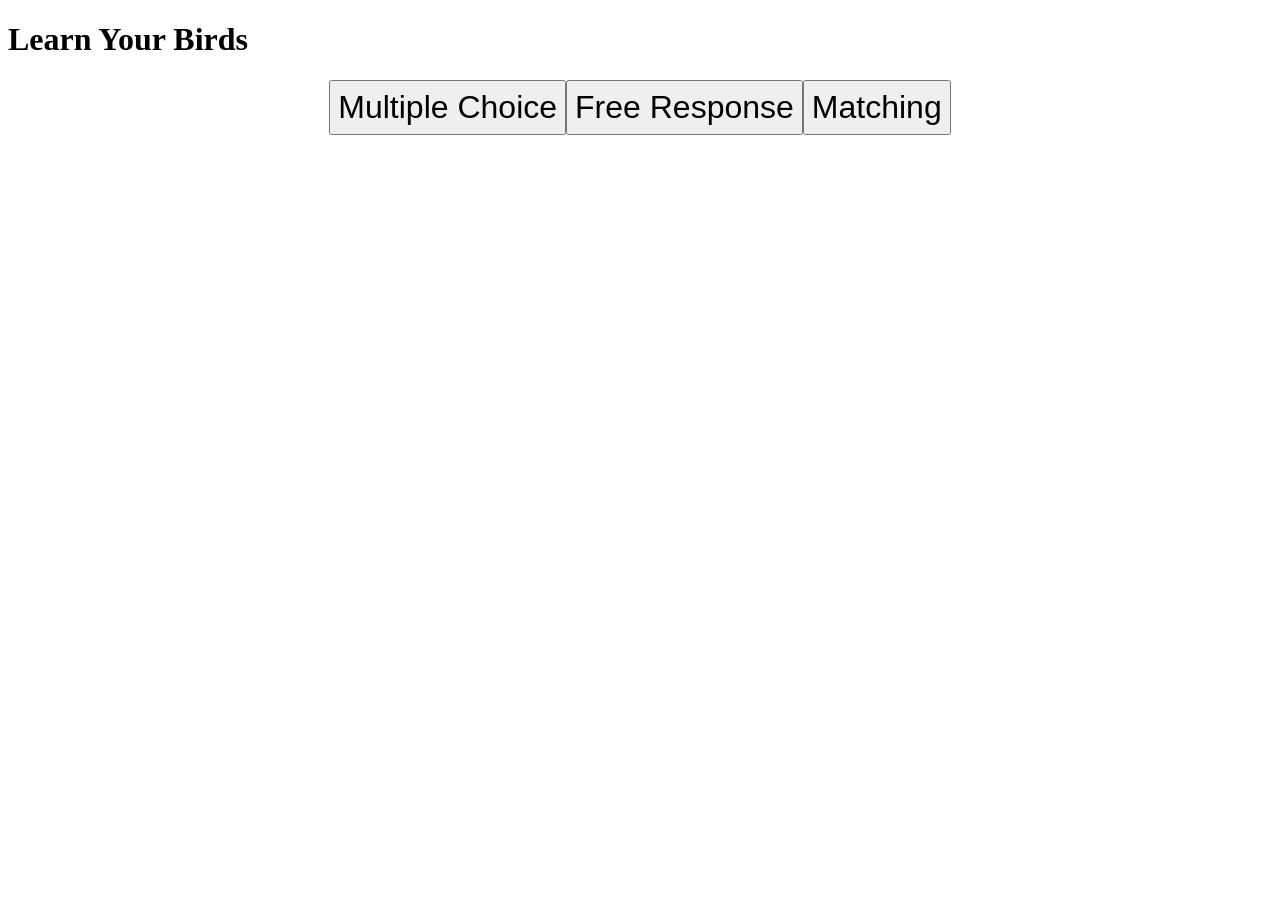
==== learn_your_birds/index.html @ 9ab4f85c "get list of selected spp to begin quiz" ====
<!DOCTYPE html>

<head>
	<script src="functions.js"></script>
	<link rel="stylesheet" href="lyb_style.css"></style>
</head>

<body>
	<h1>Learn Your Birds</h1>
	
	<!-- Intro page --> 
	<div class="center_flex">
	<button class="open_page" onclick=multiple_choice()>Multiple Choice</button><br>
	<button class="open_page">Free Response</button><Br>
	<button class="open_page">Matching</button><Br>
	<button id="back_to_mm" onclick=main_menu() class='mc_settings'>Back to Main Menu</button></div>
	
	<!-- MULTIPLE CHOICE -->
	<div class="mc_settings" id="species_checkboxes">
	
	</div>
	
	<div class="center_flex">
	<button class="mc_settings" onclick=mc_quiz()>Begin</button>
	</div>
	
</body>
</html>
---- learn_your_birds/lyb_style.css ----
.mc_settings {
	font-size: 200%;
	display: none
}

.open_page{font-size: 200%; padding: 7px}

.center_flex{display: flex; align-items:center; justify-content:center}

#species_checkboxes {
	display: none;
}

label {
	user-select: none
}

#back_to_mm {display:none}
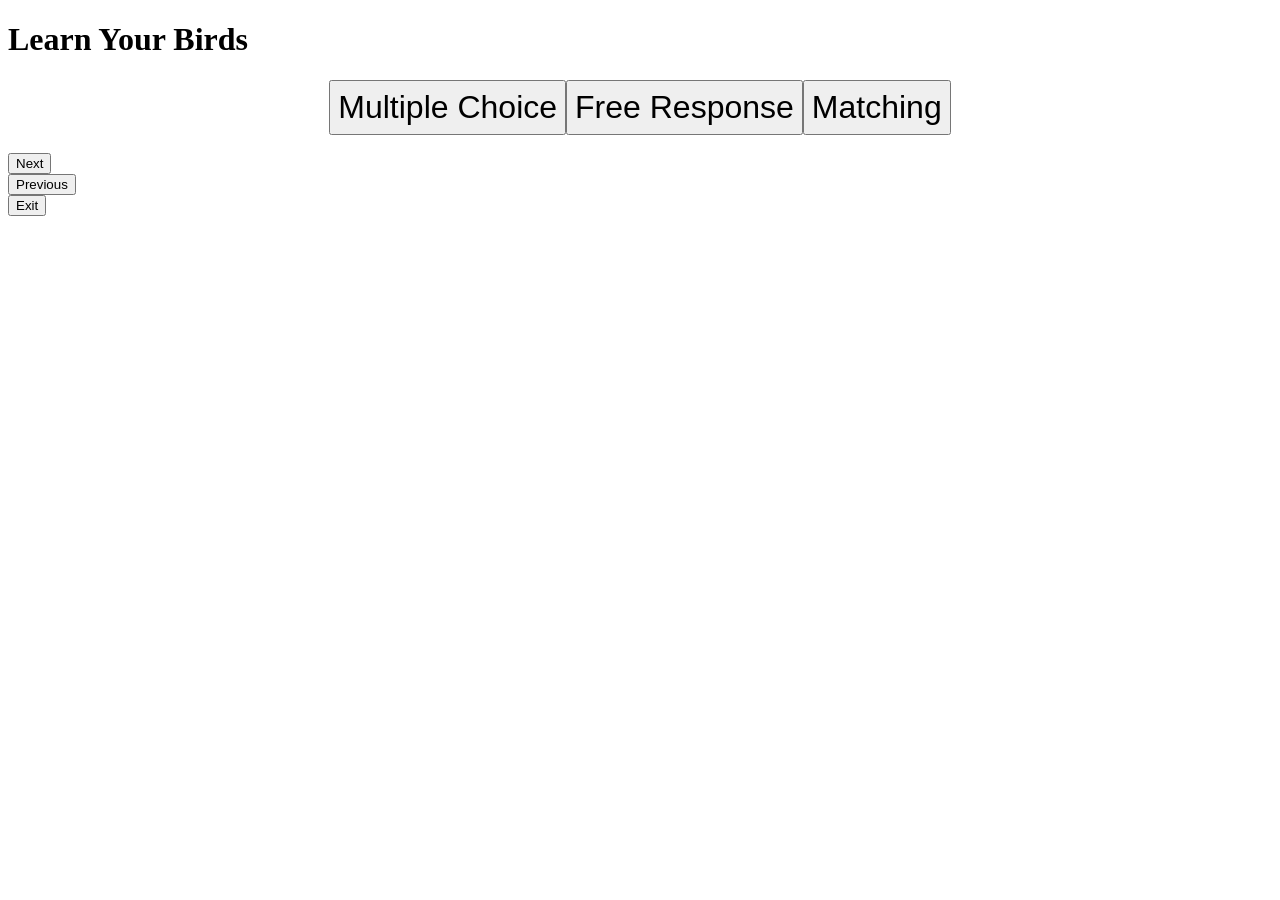
==== commit b02708a5: "updates to functions" ====
--- a/learn_your_birds/index.html
+++ b/learn_your_birds/index.html
@@ -24,5 +24,18 @@
 	<button class="mc_settings" onclick=mc_quiz()>Begin</button>
 	</div>
 	
+	<!-- Multiple choice quiz page -->
+	<div id="mc_quiz_div">
+		
+	</div>
+	<div id="mc_quiz_permanent">
+		<br>
+		<button onclick=next_page_mc()>Next</button>
+		<br>
+		<button onclick=previous_page_mc()>Previous</button>
+		<br>
+		<button onclick=main_menu()>Exit</button>
+	</div>
+	
 </body>
 </html>
--- a/learn_your_birds/lyb_style.css
+++ b/learn_your_birds/lyb_style.css
@@ -6,6 +6,96 @@
 .open_page{font-size: 200%; padding: 7px}
 
 .center_flex{display: flex; align-items:center; justify-content:center}
+
+.mc_img_class {max-height:800px}
+
+
+/* .sp_cbox_label { */
+  /* display: block; */
+  /* position: relative; */
+  /* padding-left: 35px; */
+  /* margin-bottom: 12px; */
+  /* cursor: pointer; */
+  /* font-size: 22px; */
+  /* -webkit-user-select: none; */
+  /* -moz-user-select: none; */
+  /* -ms-user-select: none; */
+  /* user-select: none; */
+/* } */
+
+/* .sp_cbox { */
+	/* position: absolute; */
+	/* opacity: 0; */
+	/* cursor: pointer; */
+	/* height: 0; */
+	/* width: 0 */
+/* } */
+
+/* input method */
+/* input[type="checkbox"] { */
+  /* Add if not using autoprefixer */
+  /* -webkit-appearance: none; */
+  /* appearance: none; */
+  /* For iOS < 15 to remove gradient background */
+  /* background-color: #fff; */
+  /* Not removed via appearance */
+  /* margin: 0; */
+  /* font: inherit; */
+  /* color: currentColor; */
+  /* width: 1.15em; */
+  /* height: 1.15em; */
+  /* border: 0.15em solid currentColor; */
+  /* border-radius: 0.15em; */
+  /* transform: translateY(-0.075em); */
+/* } */
+
+
+
+/* create new checkbox */
+/* .sp_cbox_span { */
+	/* position: absolute; */
+    /* top: 0; */
+    /* left: 0; */
+    /* height: 25px; */
+    /* width: 25px; */
+    /* background-color: #eee; */
+/* } */
+
+/* On mouse-over, add a grey background color */
+/* .sp_cbox_label:hover input ~ .sp_cbox_span { */
+  /* background-color: #ccc; */
+/* } */
+
+/* When the checkbox is checked, add a blue background */
+/* .sp_cbox_label input:checked ~ .sp_cbox_span { */
+  /* background-color: #2196F3; */
+/* } */
+
+/* Create the checkmark/indicator (hidden when not checked) */
+/* .sp_cbox_span:after { */
+  /* content: ""; */
+  /* position: absolute; */
+  /* display: none; */
+/* } */
+
+/* Show the checkmark when checked */
+/* .sp_cbox_label input:checked ~ .sp_cbox_span:after { */
+  /* display: block; */
+/* } */
+
+/* Style the checkmark/indicator */
+/* .sp_cbox_label .sp_cbox_span:after { */
+  /* left: 9px; */
+  /* top: 5px; */
+  /* width: 5px; */
+  /* height: 10px; */
+  /* border: solid white; */
+  /* border-width: 0 3px 3px 0; */
+  /* -webkit-transform: rotate(45deg); */
+  /* -ms-transform: rotate(45deg); */
+  /* transform: rotate(45deg); */
+}
+
 
 #species_checkboxes {
 	display: none;
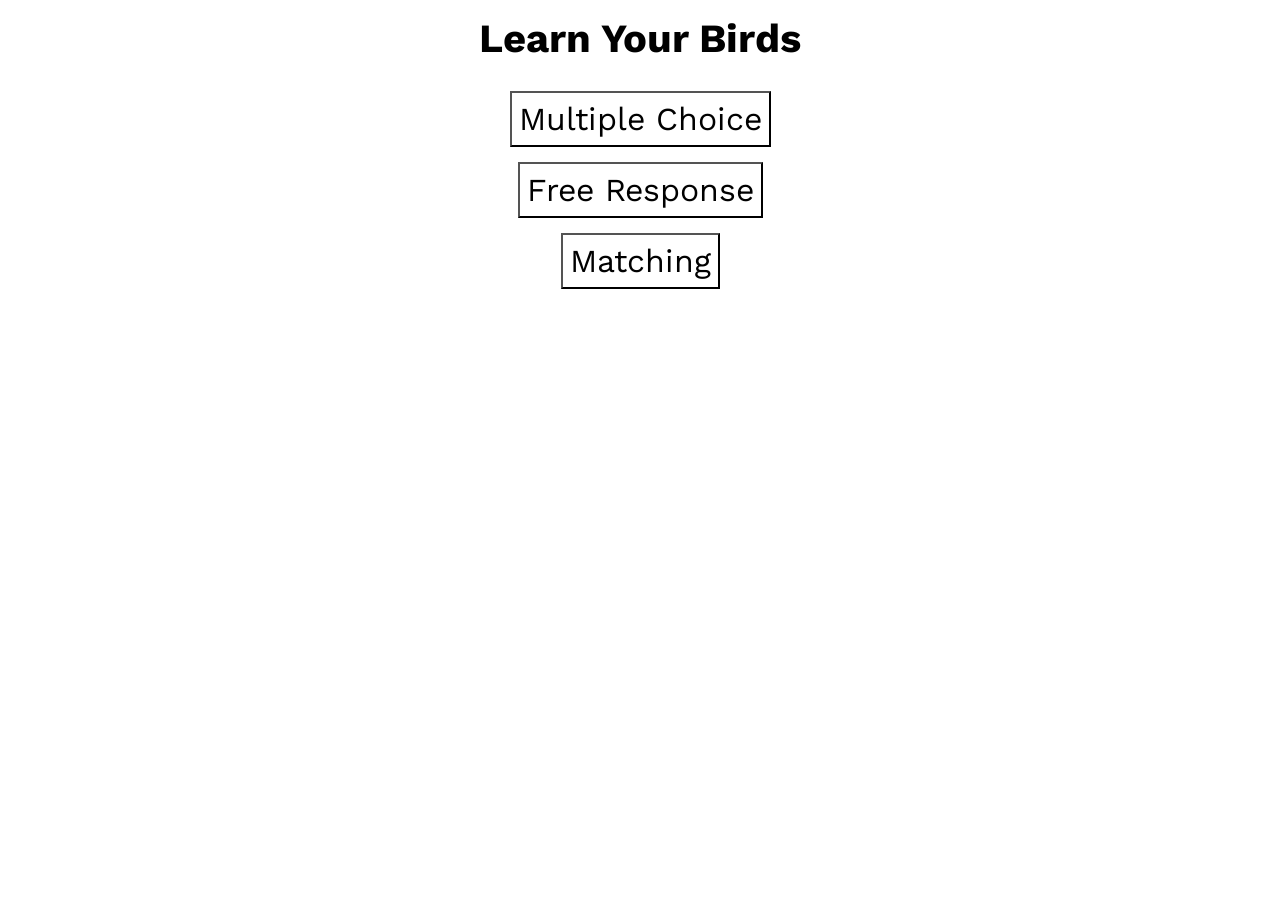
==== commit b77f3b16: "css, mc framework" ====
--- a/learn_your_birds/index.html
+++ b/learn_your_birds/index.html
@@ -1,21 +1,27 @@
 <!DOCTYPE html>
 
 <head>
+	<title>Learn Your Birds</title>
 	<script src="functions.js"></script>
 	<link rel="stylesheet" href="lyb_style.css"></style>
+	<link rel="preconnect" href="https://fonts.googleapis.com">
+	<link rel="preconnect" href="https://fonts.gstatic.com" crossorigin>
+	<link href="https://fonts.googleapis.com/css2?family=Work+Sans:ital,wght@0,100..900;1,100..900&display=swap" rel="stylesheet">
 </head>
 
 <body>
-	<h1>Learn Your Birds</h1>
 	
 	<!-- Intro page --> 
-	<div class="center_flex">
-	<button class="open_page" onclick=multiple_choice()>Multiple Choice</button><br>
-	<button class="open_page">Free Response</button><Br>
-	<button class="open_page">Matching</button><Br>
-	<button id="back_to_mm" onclick=main_menu() class='mc_settings'>Back to Main Menu</button></div>
+	<h1 style="text-align: center; font-size: 250%;" class="open_page">Learn Your Birds</h1>
+	<div style="margin:auto; display: block; width: 50%" class="open_page">
+		<button class="open_page open_page_button" onclick=multiple_choice()>Multiple Choice</button>
+		<button class="open_page open_page_button">Free Response</button>		
+		<button class="open_page open_page_button">Matching</button>
+	</div>
 	
-	<!-- MULTIPLE CHOICE -->
+	<button id="back_to_mm" onclick=main_menu() class='mc_settings'>Back to Main Menu</button>
+	
+	<!-- MULTIPLE CHOICE SETTINGS -->
 	<div class="mc_settings" id="species_checkboxes">
 	
 	</div>
@@ -25,10 +31,10 @@
 	</div>
 	
 	<!-- Multiple choice quiz page -->
-	<div id="mc_quiz_div">
+	<div id="mc_quiz_div" class="mc_quiz">
 		
 	</div>
-	<div id="mc_quiz_permanent">
+	<div id="mc_quiz_permanent" class="mc_quiz">
 		<br>
 		<button onclick=next_page_mc()>Next</button>
 		<br>
--- a/learn_your_birds/lyb_style.css
+++ b/learn_your_birds/lyb_style.css
@@ -1,99 +1,121 @@
+html {
+  background-color: F2F2F2;
+  font-family: 'Work Sans', sans-serif;
+}
+
+h1 {
+  color: black;
+}
+
+button {
+  font-family: "Work Sans", sans-serif;
+  background-color: white;
+  margin: 10px;
+  display:block;
+}
+
+button:hover {
+  text-decoration: underline;
+}
+
+label:hover {
+  text-decoration: underline;
+}
+
 .mc_settings {
 	font-size: 200%;
 	display: none
 }
 
-.open_page{font-size: 200%; padding: 7px}
+.sp_cbox_label {
+  font-size: 1em;
+}
 
-.center_flex{display: flex; align-items:center; justify-content:center}
+.open_page{
+  padding: 7px;
+  display: block;
+  margin: auto;
+  margin-bottom: 15px;
+}
+
+.open_page_button {
+  font-size: 200%;
+}
+
+.center_flex{
+  display: flex; 
+  align-items:center; 
+  justify-content:center}
 
 .mc_img_class {max-height:800px}
 
 
-/* .sp_cbox_label { */
-  /* display: block; */
-  /* position: relative; */
-  /* padding-left: 35px; */
-  /* margin-bottom: 12px; */
-  /* cursor: pointer; */
-  /* font-size: 22px; */
-  /* -webkit-user-select: none; */
-  /* -moz-user-select: none; */
-  /* -ms-user-select: none; */
-  /* user-select: none; */
-/* } */
+/* .sp_cbox_l/* Customize the label (the container) */
+.sp_cbox_label {
+  display: block;
+  position: relative;
+  padding-left: 35px;
+  margin-bottom: 12px;
+  cursor: pointer;
+  font-size: 22px;
+  -webkit-user-select: none;
+  -moz-user-select: none;
+  -ms-user-select: none;
+  user-select: none;
+}
 
-/* .sp_cbox { */
-	/* position: absolute; */
-	/* opacity: 0; */
-	/* cursor: pointer; */
-	/* height: 0; */
-	/* width: 0 */
-/* } */
+/* Hide the browser's default checkbox */
+.sp_cbox_label input {
+  position: absolute;
+  opacity: 0;
+  cursor: pointer;
+  height: 0;
+  width: 0;
+}
 
-/* input method */
-/* input[type="checkbox"] { */
-  /* Add if not using autoprefixer */
-  /* -webkit-appearance: none; */
-  /* appearance: none; */
-  /* For iOS < 15 to remove gradient background */
-  /* background-color: #fff; */
-  /* Not removed via appearance */
-  /* margin: 0; */
-  /* font: inherit; */
-  /* color: currentColor; */
-  /* width: 1.15em; */
-  /* height: 1.15em; */
-  /* border: 0.15em solid currentColor; */
-  /* border-radius: 0.15em; */
-  /* transform: translateY(-0.075em); */
-/* } */
-
-
-
-/* create new checkbox */
-/* .sp_cbox_span { */
-	/* position: absolute; */
-    /* top: 0; */
-    /* left: 0; */
-    /* height: 25px; */
-    /* width: 25px; */
-    /* background-color: #eee; */
-/* } */
+/* Create a custom checkbox */
+.sp_cbox_span {
+  position: absolute;
+  top: 0;
+  left: 0;
+  height: 25px;
+  width: 25px;
+  background-color: #eee;
+}
 
 /* On mouse-over, add a grey background color */
-/* .sp_cbox_label:hover input ~ .sp_cbox_span { */
-  /* background-color: #ccc; */
-/* } */
+.sp_cbox_label:hover input ~ .sp_cbox_span {
+  background-color: #ccc;
+}
 
 /* When the checkbox is checked, add a blue background */
-/* .sp_cbox_label input:checked ~ .sp_cbox_span { */
-  /* background-color: #2196F3; */
-/* } */
+.sp_cbox_label input:checked ~ .sp_cbox_span {
+  background-color: #2196F3;
+}
 
 /* Create the checkmark/indicator (hidden when not checked) */
-/* .sp_cbox_span:after { */
-  /* content: ""; */
-  /* position: absolute; */
-  /* display: none; */
-/* } */
+.sp_cbox_span:after {
+  content: "";
+  position: absolute;
+  display: none;
+}
 
 /* Show the checkmark when checked */
-/* .sp_cbox_label input:checked ~ .sp_cbox_span:after { */
-  /* display: block; */
-/* } */
+.sp_cbox_label input:checked ~ .sp_cbox_span:after {
+  display: block;
+}
 
 /* Style the checkmark/indicator */
-/* .sp_cbox_label .sp_cbox_span:after { */
-  /* left: 9px; */
-  /* top: 5px; */
-  /* width: 5px; */
-  /* height: 10px; */
-  /* border: solid white; */
-  /* border-width: 0 3px 3px 0; */
-  /* -webkit-transform: rotate(45deg); */
-  /* -ms-transform: rotate(45deg); */
-  /* transform: rotate(45deg); */
+.sp_cbox_label .sp_cbox_span:after {
+  left: 9px;
+  top: 5px;
+  width: 5px;
+  height: 10px;
+  border: solid white;
+  border-width: 0 3px 3px 0;
+  -webkit-transform: rotate(45deg);
+  -ms-transform: rotate(45deg);
+  transform: rotate(45deg);
 }
 
 
@@ -105,4 +127,29 @@
 	user-select: none
 }
 
-#back_to_mm {display:none}
+#back_to_mm {
+  display:none;
+  margin: auto;
+}
+
+#mc_quiz_permanent {display: none}
+
+#img_container {
+  display: inline-block;
+  width: 50%;
+  height: 20px;
+  border-style: solid
+}
+
+#mc_choices_container {
+  display: inline-block;
+  width: 50%;
+  height: 20px;
+  border-style: solid
+}
+
+#mc_quiz_container {
+  width: 100%;
+  display: flex;
+  align-items: center;
+}
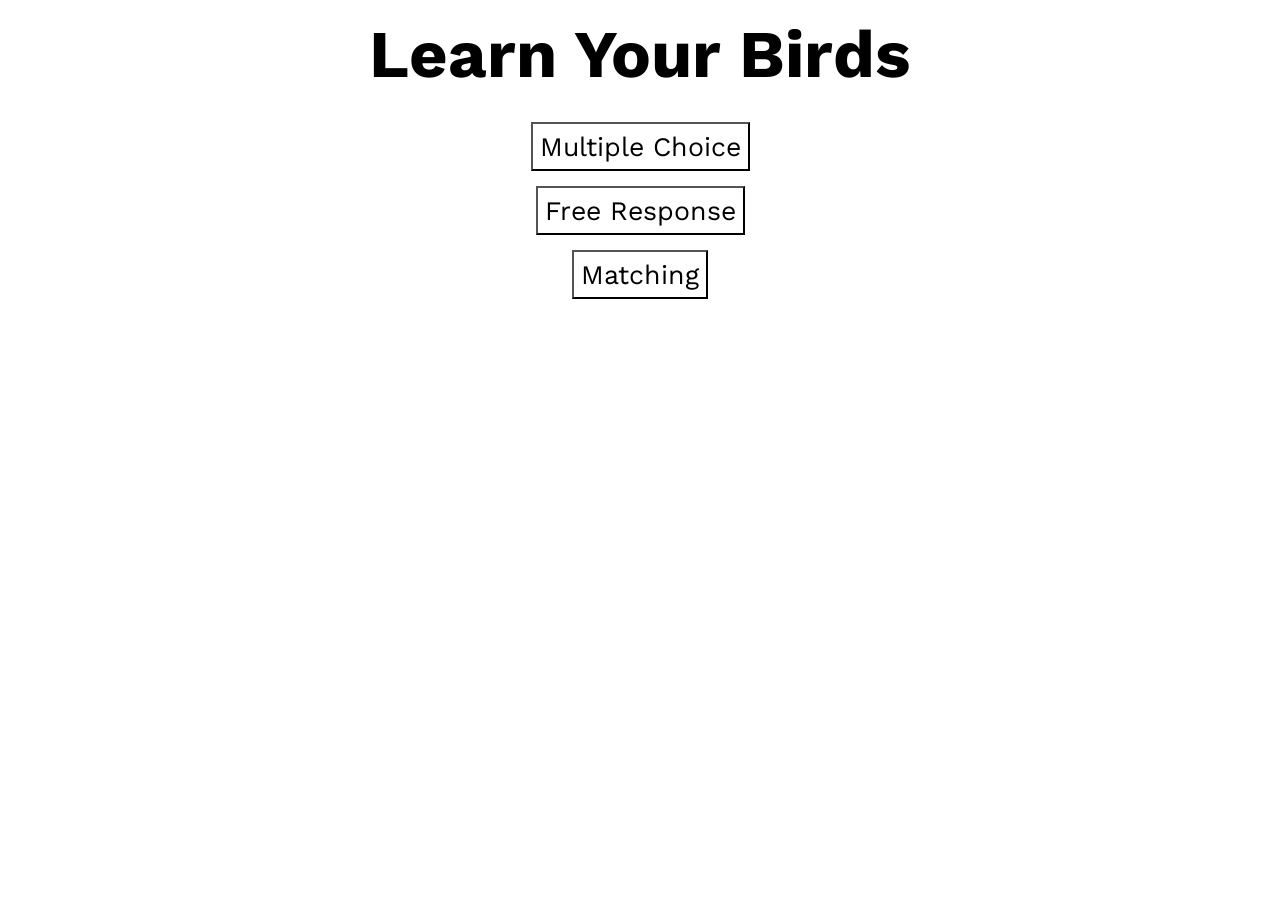
==== commit f0827385: "added notes, back to show/hide for quiz not new page" ====
--- a/learn_your_birds/index.html
+++ b/learn_your_birds/index.html
@@ -3,7 +3,7 @@
 <head>
 	<title>Learn Your Birds</title>
 	<script src="functions.js"></script>
-	<link rel="stylesheet" href="lyb_style.css"></style>
+	<link rel="stylesheet" href="./lyb_style.css"></style>
 	<link rel="preconnect" href="https://fonts.googleapis.com">
 	<link rel="preconnect" href="https://fonts.gstatic.com" crossorigin>
 	<link href="https://fonts.googleapis.com/css2?family=Work+Sans:ital,wght@0,100..900;1,100..900&display=swap" rel="stylesheet">
@@ -26,22 +26,33 @@
 	
 	</div>
 	
-	<div class="center_flex">
-	<button class="mc_settings" onclick=mc_quiz()>Begin</button>
+	<div class="center_flex" width="100%">
+		<div class="center_flex" style="padding: 10px">
+			<label for="num_qs" class="mc_settings" style="padding-right: 10px">Number of questions:</label>
+			<input type="text" id="num_qs" class="mc_settings" size="5" value="5">
+		</div>
+	</div>
+	<div class="center_flex mc_settings" style="width: 100%">
+	<button class="mc_settings" onclick=mc_quiz() style="margin: auto">Begin</button>
 	</div>
 	
 	<!-- Multiple choice quiz page -->
-	<div id="mc_quiz_div" class="mc_quiz">
-		
+	<div id="mc_quiz_container" class="mc_quiz center_flex">
+		<div id="img_container" class="mc_quiz">
+                
+		</div>
+		<div id="mc_choices_container" class="mc_quiz">
+
+		</div>		
 	</div>
-	<div id="mc_quiz_permanent" class="mc_quiz">
-		<br>
-		<button onclick=next_page_mc()>Next</button>
-		<br>
-		<button onclick=previous_page_mc()>Previous</button>
-		<br>
-		<button onclick=main_menu()>Exit</button>
+	<div class="center_flex">
+		<div id="mc_quiz_permanent" class="mc_quiz center_flex" width="100%">
+			<button onclick=next_page_mc()>Next</button>
+			<button onclick=previous_page_mc()>Previous</button>
+			<button onclick=main_menu()>Exit</button>
+		</div>
 	</div>
+	
 	
 </body>
 </html>
--- a/learn_your_birds/lyb_style.css
+++ b/learn_your_birds/lyb_style.css
@@ -1,6 +1,7 @@
 html {
   background-color: F2F2F2;
   font-family: 'Work Sans', sans-serif;
+  font-size: 20pt;
 }
 
 h1 {
@@ -23,7 +24,7 @@
 }
 
 .mc_settings {
-	font-size: 200%;
+	font-size: 20pt;
 	display: none
 }
 
@@ -39,17 +40,20 @@
 }
 
 .open_page_button {
-  font-size: 200%;
+  font-size: 20pt;
 }
 
 .center_flex{
   display: flex; 
-  align-items:center; 
-  justify-content:center}
+  align-items: center; 
+  justify-content: center}
 
-.mc_img_class {max-height:800px}
+.mc_img_class {
+  max-height:800px;
+  width: 90%
+}
 
-
+/* CUSTOM CHECKBOXES */
 /* .sp_cbox_l/* Customize the label (the container) */
 .sp_cbox_label {
   display: block;
@@ -118,13 +122,16 @@
   transform: rotate(45deg);
 }
 
-
 #species_checkboxes {
 	display: none;
 }
 
 label {
 	user-select: none
+}
+
+input {
+  text-align: center;
 }
 
 #back_to_mm {
@@ -135,17 +142,13 @@
 #mc_quiz_permanent {display: none}
 
 #img_container {
-  display: inline-block;
-  width: 50%;
-  height: 20px;
-  border-style: solid
+  display: none;
+  width: 48%;
 }
 
 #mc_choices_container {
-  display: inline-block;
-  width: 50%;
-  height: 20px;
-  border-style: solid
+  display: none;
+  width: 48%;
 }
 
 #mc_quiz_container {
